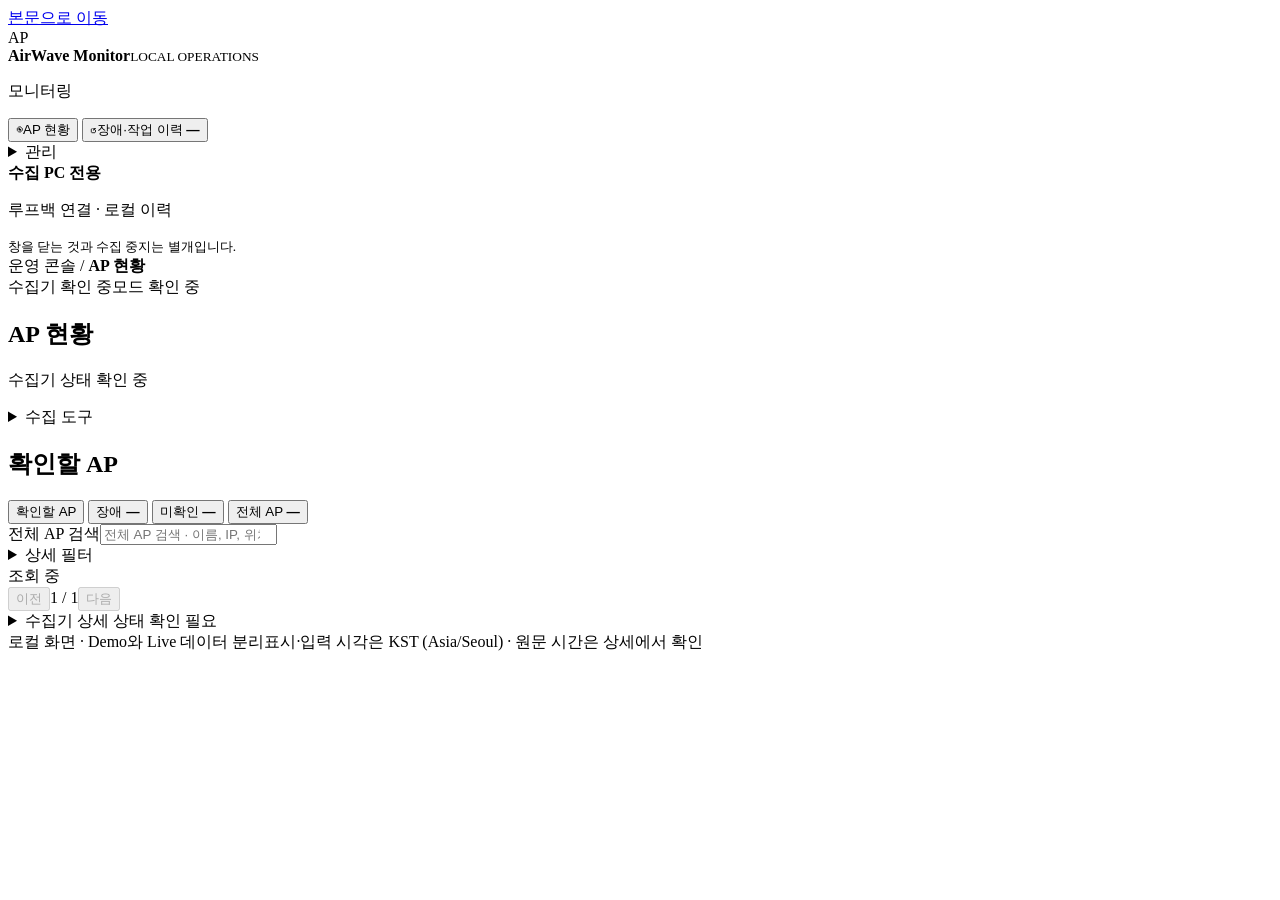
==== src/AirWaveApMonitor.App/wwwroot/index.html @ 5d5e5955 "Simplify AP monitoring around current failures and incident notes" ====
<!doctype html>
<html lang="ko">
<head>
  <meta charset="utf-8">
  <meta name="viewport" content="width=device-width,initial-scale=1">
  <meta name="color-scheme" content="light">
  <title>AirWave AP Monitor</title>
  <link rel="stylesheet" href="/app.css">
  <link rel="stylesheet" href="/ap-console.css">
  <script type="module" src="/app.js"></script>
</head>
<body>
  <a class="skip-link" href="#main">본문으로 이동</a>
  <div class="shell">
    <aside class="sidebar">
      <div class="brand"><span class="brandmark" aria-hidden="true">AP</span><div><strong>AirWave Monitor</strong><small>LOCAL OPERATIONS</small></div></div>
      <p class="nav-label">모니터링</p>
      <nav aria-label="프로그램 메뉴">
        <button type="button" data-view="dashboard" class="nav-item active" aria-current="page"><span aria-hidden="true">◉</span>AP 현황</button>
        <button type="button" data-view="incidents" class="nav-item"><span aria-hidden="true">↺</span>장애·작업 이력 <b id="nav-count" aria-label="미복구 사건 수">—</b></button>
        <details id="admin-nav" class="admin-nav">
          <summary>관리</summary>
          <div class="admin-links">
            <button type="button" data-view="runs" class="nav-item">수집 기록</button>
            <button type="button" data-view="operations" class="nav-item">AP·설치 대장</button>
            <button type="button" data-view="settings" class="nav-item">연결 설정</button>
          </div>
        </details>
      </nav>
      <div class="side-bottom"><strong>수집 PC 전용</strong><p>루프백 연결 · 로컬 이력</p><small>창을 닫는 것과 수집 중지는 별개입니다.</small></div>
    </aside>
    <div class="workspace">
      <header class="topbar"><div class="breadcrumb">운영 콘솔 <span>/</span> <strong id="breadcrumb">AP 현황</strong></div><div class="top-status"><span id="collector-status" class="collector-badge">수집기 확인 중</span><span id="mode" class="badge">모드 확인 중</span></div></header>
      <main id="main" tabindex="-1">
        <div id="global-message" class="message" role="status" aria-live="polite" hidden></div>
        <div id="global-error" class="notice error" role="alert" hidden></div>
        <section data-screen="dashboard" aria-labelledby="dashboard-title">
          <div class="heading home-heading">
            <div><h1 id="dashboard-title">AP 현황</h1><p id="home-health" class="subtitle" role="status">수집기 상태 확인 중</p></div>
            <details class="home-tools"><summary>수집 도구</summary><div class="actions"><button id="collect-now" type="button" disabled>지금 수집</button><button id="refresh-dashboard" type="button">화면 새로고침</button><button id="pause-collector" type="button" disabled>일시정지</button></div></details>
          </div>
          <div id="history-banner" class="history-banner" hidden><span id="history-label"></span><button type="button" data-action="current">현재 현황으로</button></div>
          <div id="dashboard-notice" class="notice" role="status" aria-live="polite" hidden></div>
          <button id="home-connect-setup" type="button" class="primary" hidden>연결 설정 열기</button>
          <div class="ap-console-layout">
            <section class="panel ap-console-list" aria-labelledby="list-title">
              <div class="panel-head"><h2 id="list-title"><span id="ap-list-heading">확인할 AP</span> <span id="list-count" class="muted"></span></h2></div>
              <div class="home-filters" role="group" aria-label="AP 상태 선택">
                <button type="button" data-filter="NeedsAttention" aria-pressed="true">확인할 AP</button>
                <button type="button" data-filter="Down" aria-pressed="false">장애 <b id="metric-down">—</b></button>
                <button type="button" data-filter="Unknown" aria-pressed="false">미확인 <b id="metric-unknown">—</b></button>
                <button type="button" data-filter="All" aria-pressed="false">전체 AP <b id="metric-total">—</b></button>
              </div>
              <label class="home-search"><span class="sr-only">전체 AP 검색</span><input id="ap-search" type="search" placeholder="전체 AP 검색 · 이름, IP, 위치, 스위치·포트" autocomplete="off"></label>
              <details id="ap-filter-details" class="home-advanced">
                <summary>상세 필터<span id="active-ap-conditions"></span></summary>
                <div class="toolbar">
                  <label class="compact-label">상태<select id="status-filter"><option value="NeedsAttention" selected>확인할 AP</option><option value="All">전체 AP</option><option value="Down">이번 Down</option><option value="Unknown">이번 미확인</option><option value="Up">이번 Up</option><option value="OpenIncidents">미복구 사건 AP</option><option value="NewDown">신규 Down</option><option value="InitialDown">최초 확인 Down</option><option value="ExistingDown">기존 Down</option><option value="Recovered">이번 복구</option></select></label>
                  <label class="compact-label">정렬<select id="ap-sort"><option value="recent">최근 감지순</option><option value="oldest">오래된 미복구순</option><option value="name">AP 이름순</option><option value="ip">IP 주소순</option><option value="observed">최근 확인순</option></select></label>
                  <label class="compact-label">관리 상태<select id="management-filter"><option value="">모든 관리 상태</option><option value="Operating">운영</option><option value="PlannedWork">계획 작업</option><option value="Decommissioned">철거</option><option value="MonitoringExcluded">감시 제외</option></select></label>
                  <label class="check"><input id="hide-planned" type="checkbox">계획 작업 숨기기</label>
                  <label class="compact-label">미복구 관측 경과<select id="ap-minimum-elapsed"><option value="">경과 제한 없음</option><option value="3600">1시간 이상 미복구</option><option value="86400">24시간 이상 미복구</option></select></label>
                </div>
                <p class="footnote">미복구 경과는 첫 Down 관측부터 선택 회차까지 계산합니다.</p>
                <button type="button" id="export-csv" disabled>CSV 내보내기</button>
              </details>
              <div id="ap-table" aria-live="polite"></div>
              <div class="pager"><span id="ap-page-label">조회 중</span><div class="actions"><button type="button" id="ap-prev" disabled>이전</button><span id="ap-page-number">1 / 1</span><button type="button" id="ap-next" disabled>다음</button></div></div>
            </section>
            <section id="ap-console-detail" class="ap-console-detail" aria-label="선택한 AP 상세" tabindex="-1" hidden></section>
          </div>
          <div class="footnotes" id="dashboard-footnotes"></div>
        </section>
        <section data-screen="incidents" aria-labelledby="incidents-title" hidden>
          <div class="heading"><div><h1 id="incidents-title">장애·작업 이력</h1><p class="subtitle">선택한 회차까지 확인된 사건입니다. 현재 상태와 사건 수는 별개입니다.</p></div><button type="button" data-action="current">현재 현황으로</button></div>
          <div class="tabs global-history-tabs" aria-label="이력 보기"><button type="button" id="incident-mode-cases" aria-pressed="true">장애 사건</button><button type="button" id="incident-mode-work" aria-pressed="false">전체 작업·변경</button></div>
          <div id="incident-cases-pane">
          <div class="notice" id="incident-selection"></div>
          <section class="panel"><div class="panel-head"><h2>장애 사건 <span class="muted" id="incident-count"></span></h2></div><div class="toolbar"><label class="search"><span class="sr-only">사건의 AP 정보 검색</span><input type="search" id="incident-search" placeholder="AP 이름, IP, 시리얼 검색" autocomplete="off"></label><label class="sr-only" for="incident-status">사건 상태</label><select id="incident-status"><option value="">전체 사건</option><option value="Open">미복구</option><option value="Recovered">복구 확인</option><option value="TrackingEnded">추적 종료</option></select></div><div class="toolbar"><label class="compact-label">미복구 관측 경과<select id="incident-minimum-elapsed"><option value="">경과 제한 없음</option><option value="3600">1시간 이상 미복구</option><option value="86400">24시간 이상 미복구</option></select></label><span class="footnote">선택 회차 기준 열린 사건의 관측 경과 · 최초 Down은 반복 전환 횟수에서 제외</span></div><form id="incident-period-form" class="toolbar period-filter"><label>Down 감지 기준 · 기간 시작 (KST)<input id="incident-from" type="datetime-local"></label><label>Down 감지 기준 · 기간 종료 (KST)<input id="incident-to" type="datetime-local"></label><button type="submit">기간 적용</button><p id="incident-period-applied" class="footnote">기간 제한 없음 · 입력을 비우고 적용하면 기간 조건을 해제합니다.</p></form><div id="incident-table"></div><div class="pager"><span id="incident-page-label"></span><div class="actions"><button id="incident-prev" type="button" disabled>이전</button><span id="incident-page-number">1 / 1</span><button id="incident-next" type="button" disabled>다음</button></div></div></section>
          <p class="footnote">관측 누락·작업·감시 제외를 복구로 처리하지 않습니다. 다른 범위의 이력은 수집 기록에서 해당 회차를 선택하세요.</p>
          </div>
          <div id="incident-operations-content" hidden></div>
        </section>
        <section data-screen="runs" aria-labelledby="runs-title" hidden>
          <div class="heading"><div><h1 id="runs-title">수집 기록</h1><p class="subtitle">실패·중단 회차도 보존하며 당시 현황을 확인할 수 있습니다.</p></div><button type="button" id="refresh-runs">기록 새로고침</button></div>
          <section class="panel"><div class="panel-head"><h2>수집 회차</h2><label class="compact-label">수집 종류<select id="run-kind"><option value="">전체 종류</option><option value="ApStatus">AP 상태</option><option value="connectionpower">연결·전력 전체</option><option value="ConnectionNeighbor">연결·이웃</option><option value="Power">전력</option></select></label><label class="compact-label">조회 범위<select id="run-scope"><option value="">모든 범위</option></select></label></div><form id="run-period-form" class="toolbar period-filter"><label>수집 시작 기준 · 기간 시작 (KST)<input id="run-from" type="datetime-local"></label><label>수집 시작 기준 · 기간 종료 (KST)<input id="run-to" type="datetime-local"></label><button type="submit">기간 적용</button><p id="run-period-applied" class="footnote">기간 제한 없음 · 입력을 비우고 적용하면 기간 조건을 해제합니다.</p></form><div id="run-table"></div><div class="pager"><span id="run-page-label"></span><div class="actions"><button type="button" id="run-prev" disabled>이전</button><span id="run-page-number">1 / 1</span><button type="button" id="run-next" disabled>다음</button></div></div></section>
        </section>
        <section data-screen="detail" aria-labelledby="detail-title" hidden><button id="detail-back" type="button">← 목록으로</button><div id="detail-content"></div></section>
        <section data-screen="operations" aria-labelledby="operations-title" hidden>
          <div class="heading"><div><h1 id="operations-title">AP·설치 대장</h1><p class="subtitle">AP의 현재 등록 정보와 감시 정책, 설치 지점, 대장 CSV 가져오기를 관리합니다.</p></div></div>
          <div id="operations-content" aria-live="polite"></div>
        </section>
        <section data-screen="enrichment" aria-labelledby="enrichment-title" hidden>
          <div class="heading"><div><h1 id="enrichment-title">연결·전력</h1><p class="subtitle">종류별 수집과 원천 시각, 당시 연결 근거를 구분합니다.</p></div></div>
          <button type="button" id="return-enrichment" hidden>연결 설정으로 돌아가기</button>
          <div id="enrichment-content" aria-live="polite"></div>
        </section>
        <section data-screen="settings" aria-labelledby="settings-title" hidden>
          <div class="heading"><div><h1 id="settings-title">연결 설정</h1><p class="subtitle" id="mode-description">실행 모드를 확인하고 있습니다.</p></div><button type="button" id="refresh-settings">설정 다시 읽기</button></div>
          <div class="settings-grid">
            <section class="panel padded" aria-labelledby="server-title"><h2 id="server-title">서버와 연결 경로</h2><form id="settings-form"><label for="origin">AirWave HTTPS 출처</label><input id="origin" name="origin" type="url" placeholder="https://airwave.example.invalid" required><div class="form-grid"><div><label for="interval">AP 수집 주기 (분)</label><input id="interval" type="number" min="1" max="60" value="5" required></div><div><label for="proxy-mode">연결 경로</label><select id="proxy-mode"><option value="System">실행 계정의 시스템 프록시</option><option value="Direct">직접 연결</option><option value="Fixed">고정 프록시</option></select></div></div><label for="proxy-address">고정 프록시 서버 출처</label><input id="proxy-address" type="url" placeholder="http://proxy.example.invalid:8080" disabled><p class="footnote">PAC URL은 고정 프록시로 입력할 수 없습니다. 기본 연결은 Windows 인증서 검증을 사용합니다. 서버 출처를 바꾸려면 새 전용 데이터 폴더로 시작하세요.</p><button type="submit" id="save-settings" class="primary">설정 저장</button></form></section>
            <section class="panel padded" aria-labelledby="credentials-title"><h2 id="credentials-title">실행 계정과 자격 증명</h2><dl class="pairs"><dt>프로세스 실행 계정</dt><dd id="execution-account">확인 중</dd><dt>자격 증명 상태</dt><dd id="credential-status">확인 중</dd><dt>자동 로그인</dt><dd id="authentication-status">확인 중</dd><dt>Windows 운영 기능</dt><dd id="windows-detail">확인 중</dd></dl><form id="credentials-form" hidden autocomplete="off"><label for="username">AirWave 읽기 계정</label><input id="username" autocomplete="off" maxlength="1024" required><label for="password">비밀번호</label><input id="password" type="password" autocomplete="new-password" maxlength="8192" required><p class="footnote">위 프로세스 실행 계정의 Windows DPAPI로 보호합니다. 실행 계정 변경·복호화 실패 시 다시 등록하세요.</p><button type="submit" class="primary">자격 증명 등록</button></form><button id="retry-authentication" type="button">인증 중단 해제 · 명시적 재시도</button></section>
            <section class="panel padded wide pin-settings" aria-labelledby="pin-title">
              <h2 id="pin-title">AirWave 인증서 지문</h2>
              <p>저장된 IP·포트의 서버 인증서를 로그인 없이 조회하고 등록 지문과 대조합니다.</p>
              <dl class="pairs">
                <dt>저장된 IP·포트</dt><dd id="pin-target">미확인</dd>
                <dt>지문 허용 상태</dt><dd id="pin-state">설정 조회 전</dd>
                <dt>만료 시각</dt><dd id="pin-expiry">—</dd>
                <dt>등록된 SHA-256 지문</dt><dd id="pin-current">—</dd>
                <dt>조회한 SHA-256 지문</dt><dd id="pin-observed">—</dd>
              </dl>
              <p id="pin-comparison" class="notice" role="status" hidden></p>
              <label id="pin-independent-label" hidden>관리 기록에서 별도로 확인한 SHA-256 지문
                <input id="pin-independent" type="text" maxlength="128" autocomplete="off" spellcheck="false" placeholder="16진수 64자리" disabled>
              </label>
              <div class="actions">
                <button id="pin-probe" type="button" disabled>인증서 자동 조회</button>
                <button id="pin-persistent" type="button" class="primary" disabled>해제할 때까지 허용</button>
                <button id="pin-remove" type="button" disabled>지문 허용 해제</button>
              </div>
              <details>
                <summary>기간을 지정해 지문 직접 등록</summary>
                <form id="pin-form" class="operation-form">
                  <label>별도로 확인한 서버 인증서 SHA-256 지문<input id="pin-fingerprint" type="text" maxlength="128" autocomplete="off" spellcheck="false" placeholder="16진수 64자리" required disabled></label>
                  <label>허용 시간 (1~168시간)<input id="pin-hours" type="number" min="1" max="168" step="1" value="24" required disabled></label>
                  <p id="pin-draft-note" class="footnote" role="status"></p>
                  <div class="actions">
                    <button id="pin-save" type="submit" class="primary" disabled>지문으로 임시 허용</button>
                    <button id="pin-reset" type="button" hidden>입력 지우기</button>
                  </div>
                </form>
              </details>
            </section>
            <section class="panel padded wide scope-settings" aria-labelledby="scope-title">
              <h2 id="scope-title">감시 범위와 기준 대조</h2>
              <p class="footnote">원천 AP ID에 따른 로컬 감시 범위입니다. AirWave 폴더 API 필터나 화면 검색 조건과 다릅니다. 변경은 다음 수집부터 적용하며 과거 회차는 보존합니다.</p>
              <p id="scope-current" class="notice">감시 범위 확인 전</p>
              <details><summary id="scope-known-count">알려진 원천 AP ID 보기</summary><textarea id="scope-known" aria-label="유효 관측이 있었던 원천 AP 목록" rows="6" readonly></textarea></details>
              <form id="scope-form" class="operation-form">
                <label>감시 모드<select id="scope-mode"><option value="AllDiscovered">발견한 전체 AP</option><option value="SelectedApIds">선택한 원천 AP ID</option></select></label>
                <label>선택 원천 AP ID (한 줄에 하나 · 중복 불가)<textarea id="scope-ids" rows="5" disabled></textarea></label>
                <label>범위 변경 사유<textarea id="scope-reason" rows="2" maxlength="2000" required></textarea></label>
                <div class="actions"><button id="scope-save" type="submit" class="primary" disabled>범위 변경 저장</button><button id="scope-reload" type="button">입력을 버리고 서버 범위 다시 읽기</button></div>
              </form>
              <h3>사용자 기준 대조 기록</h3><p id="scope-baseline" class="notice">현재 기준 확인 전</p><p id="baseline-reference" class="footnote">대조 기준 회차 없음</p>
              <details><summary>이 입력의 대조 대상 원천 AP ID</summary><textarea id="baseline-targets" aria-label="대조 회차의 원천 AP ID" rows="6" readonly></textarea></details>
              <form id="baseline-form" class="operation-form">
                <p class="footnote">저장된 대상 목록을 실제 API 권한·물리 재고와 직접 대조한 결과만 기록하세요. 표시 대수가 일치하는 것만으로 전체 장비 확인을 대신하지 않습니다.</p>
                <label>직접 대조한 대상 대수<input id="baseline-count" type="number" min="1" step="1" required></label>
                <label>대조 방법·확인 근거<textarea id="baseline-reason" rows="2" maxlength="2000" required></textarea></label>
                <div class="actions"><button id="baseline-confirm" type="submit" class="primary" disabled>사용자 대조 결과 기록</button><button id="baseline-reload" type="button">입력을 버리고 대조 기준 다시 읽기</button></div>
              </form>
              <details><summary>범위 변경·기준 대조 이력</summary><textarea id="scope-history" aria-label="범위 변경 및 기준 대조 기록" rows="6" readonly></textarea></details>
            </section>
            <section class="panel padded wide"><h2>연결·전력 상세 수집</h2><p class="footnote">종류별 수집 가능 여부와 설정, 보존된 전력 표본을 조회합니다.</p><button id="enrichment-settings-open" type="button">연결·전력 제공 범위와 설정</button></section>
            <section class="panel padded wide" aria-labelledby="diagnostics-title"><h2 id="diagnostics-title">연결 진단 · AP 목록 단일 읽기</h2><p class="footnote">저장한 설정을 기준으로 확인합니다. 진단 결과는 운영 수집 회차·장애 이력으로 저장하지 않습니다.</p><p id="diagnostic-validity" class="footnote">연결 확인 전</p><button id="run-diagnostics" type="button">연결 진단 실행</button><div id="diagnostic-result" hidden><h3 id="diagnostic-summary"></h3><dl class="pairs" id="diagnostic-details"></dl><ol class="timeline" id="diagnostic-stages"></ol><ul id="diagnostic-notes"></ul></div></section>
          </div>
        </section>
        <details class="health-panel"><summary id="health-title">수집기 상세 상태 <span class="health-attention">확인 필요</span> <span id="health-read-time" class="muted"></span></summary><div id="health-notice" class="footnote">상태 확인 중</div><dl id="health-details" class="health-details"></dl><div id="enrichment-health"></div></details>
      </main>
      <footer><span>로컬 화면 · Demo와 Live 데이터 분리</span><span>표시·입력 시각은 KST (Asia/Seoul) · 원문 시간은 상세에서 확인</span></footer>
    </div>
  </div>
</body>
</html>
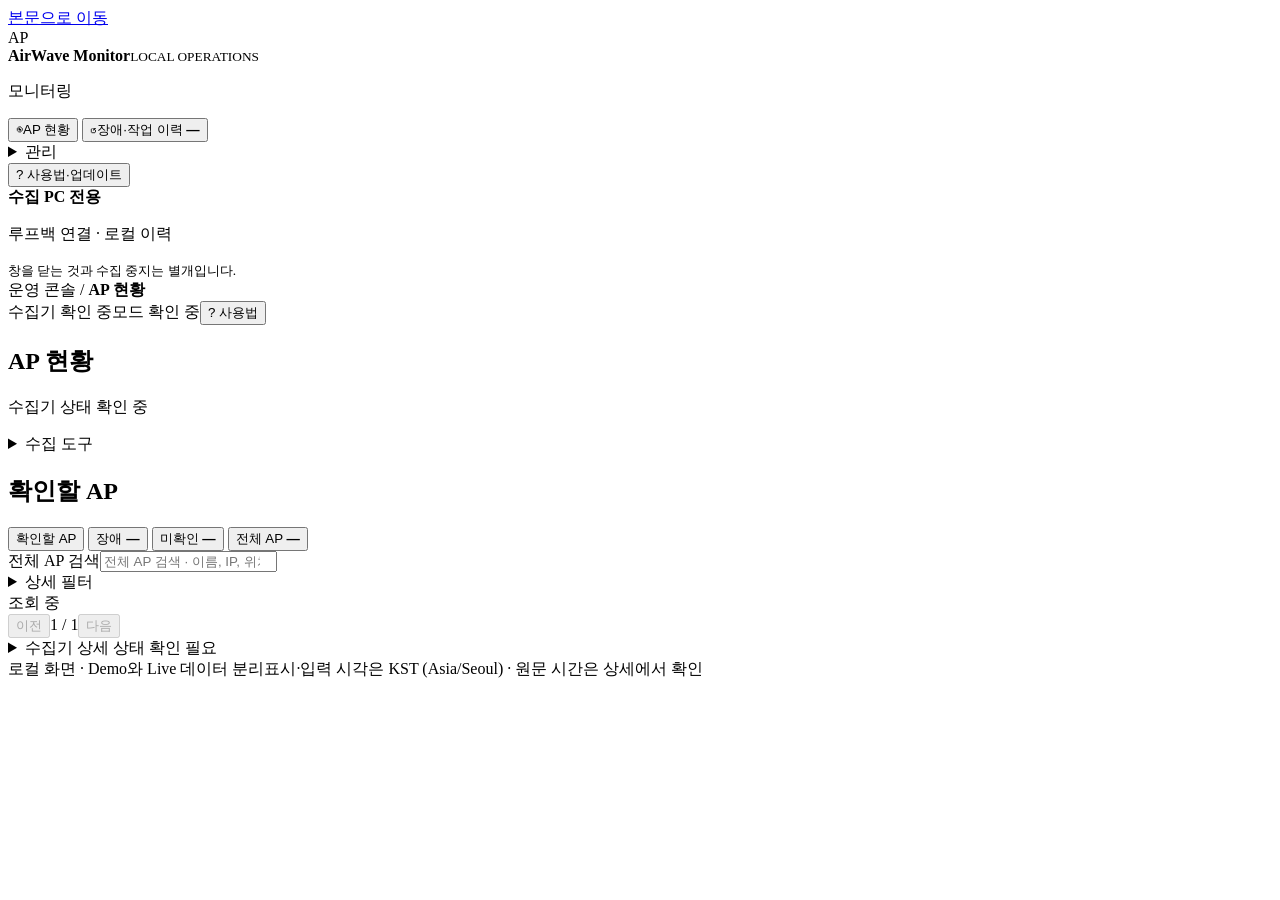
==== commit dfca2878: "Add embedded operational help and read-only upgrade checklist" ====
--- a/src/AirWaveApMonitor.App/wwwroot/index.html
+++ b/src/AirWaveApMonitor.App/wwwroot/index.html
@@ -7,6 +7,8 @@
   <title>AirWave AP Monitor</title>
   <link rel="stylesheet" href="/app.css">
   <link rel="stylesheet" href="/ap-console.css">
+  <link rel="stylesheet" href="/setup-guide.css">
+  <link rel="stylesheet" href="/help.css">
   <script type="module" src="/app.js"></script>
 </head>
 <body>
@@ -26,11 +28,12 @@
             <button type="button" data-view="settings" class="nav-item">연결 설정</button>
           </div>
         </details>
+        <button type="button" data-view="help" class="nav-item"><span aria-hidden="true">?</span> 사용법·업데이트</button>
       </nav>
       <div class="side-bottom"><strong>수집 PC 전용</strong><p>루프백 연결 · 로컬 이력</p><small>창을 닫는 것과 수집 중지는 별개입니다.</small></div>
     </aside>
     <div class="workspace">
-      <header class="topbar"><div class="breadcrumb">운영 콘솔 <span>/</span> <strong id="breadcrumb">AP 현황</strong></div><div class="top-status"><span id="collector-status" class="collector-badge">수집기 확인 중</span><span id="mode" class="badge">모드 확인 중</span></div></header>
+      <header class="topbar"><div class="breadcrumb">운영 콘솔 <span>/</span> <strong id="breadcrumb">AP 현황</strong></div><div class="top-status"><span id="collector-status" class="collector-badge">수집기 확인 중</span><span id="mode" class="badge">모드 확인 중</span><button id="help-context-button" type="button" data-help-topic="monitoring">? 사용법</button></div></header>
       <main id="main" tabindex="-1">
         <div id="global-message" class="message" role="status" aria-live="polite" hidden></div>
         <div id="global-error" class="notice error" role="alert" hidden></div>
@@ -41,7 +44,7 @@
           </div>
           <div id="history-banner" class="history-banner" hidden><span id="history-label"></span><button type="button" data-action="current">현재 현황으로</button></div>
           <div id="dashboard-notice" class="notice" role="status" aria-live="polite" hidden></div>
-          <button id="home-connect-setup" type="button" class="primary" hidden>연결 설정 열기</button>
+          <button id="home-connect-setup" type="button" class="primary" hidden>처음 연결 안내 시작</button>
           <div class="ap-console-layout">
             <section class="panel ap-console-list" aria-labelledby="list-title">
               <div class="panel-head"><h2 id="list-title"><span id="ap-list-heading">확인할 AP</span> <span id="list-count" class="muted"></span></h2></div>
@@ -96,7 +99,15 @@
           <div id="enrichment-content" aria-live="polite"></div>
         </section>
         <section data-screen="settings" aria-labelledby="settings-title" hidden>
-          <div class="heading"><div><h1 id="settings-title">연결 설정</h1><p class="subtitle" id="mode-description">실행 모드를 확인하고 있습니다.</p></div><button type="button" id="refresh-settings">설정 다시 읽기</button></div>
+          <div class="heading"><div><h1 id="settings-title">연결 설정</h1><p class="subtitle" id="mode-description">실행 모드를 확인하고 있습니다.</p></div><div class="actions"><button type="button" id="setup-guide-toggle" aria-expanded="false" aria-controls="setup-guide">처음 연결 안내</button><button type="button" id="refresh-settings">설정 다시 읽기</button></div></div>
+          <section id="setup-guide" class="panel setup-guide" aria-labelledby="setup-guide-title" hidden>
+            <div class="setup-guide-header"><div><p class="setup-guide-eyebrow">처음 연결하거나 다시 확인할 때</p><h2 id="setup-guide-title">AirWave 연결 안내</h2></div><button id="setup-guide-close" type="button">안내 닫기</button></div>
+            <ol id="setup-guide-steps" class="setup-guide-steps" aria-label="연결 확인 순서"></ol>
+            <h3 id="setup-guide-stage-title" tabindex="-1">저장된 설정 확인 중</h3>
+            <p id="setup-guide-stage-description" class="setup-guide-description" role="status" aria-live="polite"></p>
+            <div class="actions"><button id="setup-guide-action" type="button" class="primary" disabled>확인 중</button><span id="setup-guide-progress" class="footnote">진행 상황을 확인하고 있습니다.</span></div>
+            <p class="setup-guide-warning">인증서 지문은 자동 조회만으로 승인되지 않습니다. 관리 기록 등 독립적으로 확인한 값과 일치할 때만 적용하세요. 인증서 오류를 무조건 무시하는 기능은 없습니다.</p>
+          </section>
           <div class="settings-grid">
             <section class="panel padded" aria-labelledby="server-title"><h2 id="server-title">서버와 연결 경로</h2><form id="settings-form"><label for="origin">AirWave HTTPS 출처</label><input id="origin" name="origin" type="url" placeholder="https://airwave.example.invalid" required><div class="form-grid"><div><label for="interval">AP 수집 주기 (분)</label><input id="interval" type="number" min="1" max="60" value="5" required></div><div><label for="proxy-mode">연결 경로</label><select id="proxy-mode"><option value="System">실행 계정의 시스템 프록시</option><option value="Direct">직접 연결</option><option value="Fixed">고정 프록시</option></select></div></div><label for="proxy-address">고정 프록시 서버 출처</label><input id="proxy-address" type="url" placeholder="http://proxy.example.invalid:8080" disabled><p class="footnote">PAC URL은 고정 프록시로 입력할 수 없습니다. 기본 연결은 Windows 인증서 검증을 사용합니다. 서버 출처를 바꾸려면 새 전용 데이터 폴더로 시작하세요.</p><button type="submit" id="save-settings" class="primary">설정 저장</button></form></section>
             <section class="panel padded" aria-labelledby="credentials-title"><h2 id="credentials-title">실행 계정과 자격 증명</h2><dl class="pairs"><dt>프로세스 실행 계정</dt><dd id="execution-account">확인 중</dd><dt>자격 증명 상태</dt><dd id="credential-status">확인 중</dd><dt>자동 로그인</dt><dd id="authentication-status">확인 중</dd><dt>Windows 운영 기능</dt><dd id="windows-detail">확인 중</dd></dl><form id="credentials-form" hidden autocomplete="off"><label for="username">AirWave 읽기 계정</label><input id="username" autocomplete="off" maxlength="1024" required><label for="password">비밀번호</label><input id="password" type="password" autocomplete="new-password" maxlength="8192" required><p class="footnote">위 프로세스 실행 계정의 Windows DPAPI로 보호합니다. 실행 계정 변경·복호화 실패 시 다시 등록하세요.</p><button type="submit" class="primary">자격 증명 등록</button></form><button id="retry-authentication" type="button">인증 중단 해제 · 명시적 재시도</button></section>
@@ -157,6 +168,46 @@
             <section class="panel padded wide" aria-labelledby="diagnostics-title"><h2 id="diagnostics-title">연결 진단 · AP 목록 단일 읽기</h2><p class="footnote">저장한 설정을 기준으로 확인합니다. 진단 결과는 운영 수집 회차·장애 이력으로 저장하지 않습니다.</p><p id="diagnostic-validity" class="footnote">연결 확인 전</p><button id="run-diagnostics" type="button">연결 진단 실행</button><div id="diagnostic-result" hidden><h3 id="diagnostic-summary"></h3><dl class="pairs" id="diagnostic-details"></dl><ol class="timeline" id="diagnostic-stages"></ol><ul id="diagnostic-notes"></ul></div></section>
           </div>
         </section>
+        <section data-screen="help" aria-labelledby="help-title" hidden>
+          <div class="heading"><div><h1 id="help-title">사용법 · 안전한 업데이트</h1><p class="subtitle">자주 사용하는 작업을 순서대로 정리했습니다. 이 화면은 조회·안내만 수행하고 기존 설정은 변경하지 않습니다.</p></div></div>
+          <section class="panel padded help-start">
+            <h2>3분 빠른 시작</h2>
+            <div class="help-start-grid">
+              <div><strong>① 장애 확인</strong><p>AP 현황에서 장애·미확인을 구분하세요. 수집 실패는 전체 정상 상태가 아닙니다.</p><button type="button" data-help-go="dashboard">AP 현황</button></div>
+              <div><strong>② AP 검색</strong><p>이름이나 IP를 입력하면 정상 장비까지 검색합니다. 장비를 누르면 상세가 열립니다.</p><button type="button" data-help-go="dashboard">AP 검색하기</button></div>
+              <div><strong>③ 조치 기록</strong><p>현재 장애 사건과 감지 시각을 확인하고 조치 메모를 저장하세요.</p><button type="button" data-help-go="incidents">장애·작업 이력</button></div>
+            </div>
+          </section>
+          <div class="help-topics">
+            <details id="help-monitoring" class="panel padded" open><summary>AP 현황 · 상태별 확인</summary><p>Down은 수집 당시 Down이 확인된 경우이며, 미확인은 상태를 확정할 수 없는 경우입니다. 미확인을 Down으로 추정하지 않습니다. 이름·IP 검색으로 정상 AP도 조회하고, 선택한 장비에서 상태 / 장애·조치 / 연결·전력 / 대장을 전환합니다.</p><button type="button" data-help-go="dashboard">AP 현황 열기</button></details>
+            <details id="help-incidents" class="panel padded"><summary>장애·복구·조치 메모</summary><p>같은 AP에서 장애가 반복돼도 사건마다 별도 조치 기록을 보관합니다. 현장 조치를 완료했다고 실제 복구가 확인된 것은 아니며, 복구는 이후 Up 관측으로 확인합니다. 여러 AP의 공통 작업은 전체 작업·변경 메뉴에서 기록합니다.</p><button type="button" data-help-go="incidents">장애·작업 이력 열기</button></details>
+            <details id="help-runs" class="panel padded"><summary>수집 기록 · 제외 사유</summary><p>회차별 성공 / 일부 확인 / 실패 / 중단을 구분합니다. ‘AP 분류 미검증 284건’은 원천 레코드 제외 건수이지 Down AP 대수가 아닙니다. ‘제외 사유·표본 ID 보기’에서 범주별 건수와 원천 ID 예시를 확인할 수 있습니다. 실제 AP 포함 여부는 AirWave에서 확인해야 합니다. HTTP 403은 자동 재로그인하지 않습니다.</p><button type="button" data-help-go="runs">수집 기록 열기</button></details>
+            <details id="help-inventory" class="panel padded"><summary>AP·설치 대장 / CSV</summary><p>AirWave에서 수집한 원천 정보와 관리자가 입력한 위치·등록 정보를 구분합니다. CSV 가져오기 전 적용 대상을 검토하고, 장비 교체·감시 제외 변경은 변경 사유와 이력을 보존합니다.</p><button type="button" data-help-go="operations">AP·설치 대장 열기</button></details>
+            <details id="help-setup" class="panel padded"><summary>처음 연결 / TLS·계정</summary><p>관리 → 연결 설정 → 처음 연결 안내에서 IP·포트 저장 → DPAPI 계정 등록 → HTTPS 인증서 확인 → AP 목록 읽기 → 첫 실제 수집까지 진행합니다. 인증서 지문은 반드시 별도 근거와 대조한 뒤 승인하세요. HTTP 403과 인증서 실패는 별도 원인입니다.</p><button type="button" data-help-go="settings">연결 설정 열기</button></details>
+            <details id="help-enrichment" class="panel padded"><summary>연결·전력 / LLDP 자료 범위</summary><p>AirWave AP 목록의 스위치 참조가 곧 최신 LLDP 관측이나 PoE 측정이라는 뜻은 아닙니다. 실제 API 필드·권한·단위가 검증되지 않은 Live 상세 수집은 비활성으로 유지합니다.</p><button type="button" data-help-go="settings">수집 제공 범위 확인</button></details>
+          </div>
+          <section class="panel padded help-update" id="help-update" aria-labelledby="help-update-title">
+            <div class="help-update-header"><h2 id="help-update-title">업데이트 전 읽기 전용 점검</h2><button id="help-update-refresh" type="button">상태 다시 확인</button></div>
+            <p class="footnote">이 화면은 백업·서비스 중지·설정 변경을 실행하지 않습니다. 아래 수집 상태가 좋더라도 업데이트 전 백업과 중지 절차가 별도로 필요합니다.</p>
+            <dl class="pairs help-update-facts">
+              <dt>현재 화면 버전</dt><dd id="update-ui-version">확인 중</dd>
+              <dt>실행 모드</dt><dd id="update-current-mode">확인 중</dd>
+              <dt>계정 보호 상태</dt><dd id="update-account-status">확인 중</dd>
+              <dt>수집기 실행</dt><dd id="update-collector-status">확인 중</dd>
+              <dt>마지막 유효 AP 수집</dt><dd id="update-last-valid">확인 중</dd>
+              <dt>마지막 자동 백업</dt><dd id="update-backup-status">확인 중</dd>
+            </dl>
+            <h3>안전한 교체 순서</h3>
+            <ol class="help-update-list">
+              <li>새 ZIP의 SHA-256을 릴리스에 표시된 값과 대조하고, <code>metadata/VERSION.json</code>으로 버전·소스 커밋을 확인합니다.</li>
+              <li>기존 Live/Demo 모드·실행 계정·데이터 폴더·포트·서비스/예약 작업 이름을 기록합니다.</li>
+              <li>수집기를 완전히 정지한 뒤 기존 도구로 <code>pre-update-backup</code>을 생성·검증합니다. <strong>브라우저만 닫거나 ‘일시정지’를 눌러서는 부족합니다.</strong></li>
+              <li>새 ZIP은 별도 폴더에 풀고 동일 Windows 계정·데이터 폴더에서 시작합니다. 기존 ZIP과 DB는 삭제하지 않습니다.</li>
+              <li>이전 회차·사건 메모·인증정보·새 수집을 확인합니다. DB 스키마가 변경됐으면 이전 EXE를 새 DB에 직접 연결하지 말고 검증 백업 기반 복원 절차를 검토합니다.</li>
+            </ol>
+            <p class="notice warning">자동 백업이 성공했더라도 업데이트 전 전용 백업 검증을 대신하지 않습니다. 백업 실패나 저장소 복구 대기 중에는 교체하지 마세요.</p>
+          </section>
+        </section>
         <details class="health-panel"><summary id="health-title">수집기 상세 상태 <span class="health-attention">확인 필요</span> <span id="health-read-time" class="muted"></span></summary><div id="health-notice" class="footnote">상태 확인 중</div><dl id="health-details" class="health-details"></dl><div id="enrichment-health"></div></details>
       </main>
       <footer><span>로컬 화면 · Demo와 Live 데이터 분리</span><span>표시·입력 시각은 KST (Asia/Seoul) · 원문 시간은 상세에서 확인</span></footer>
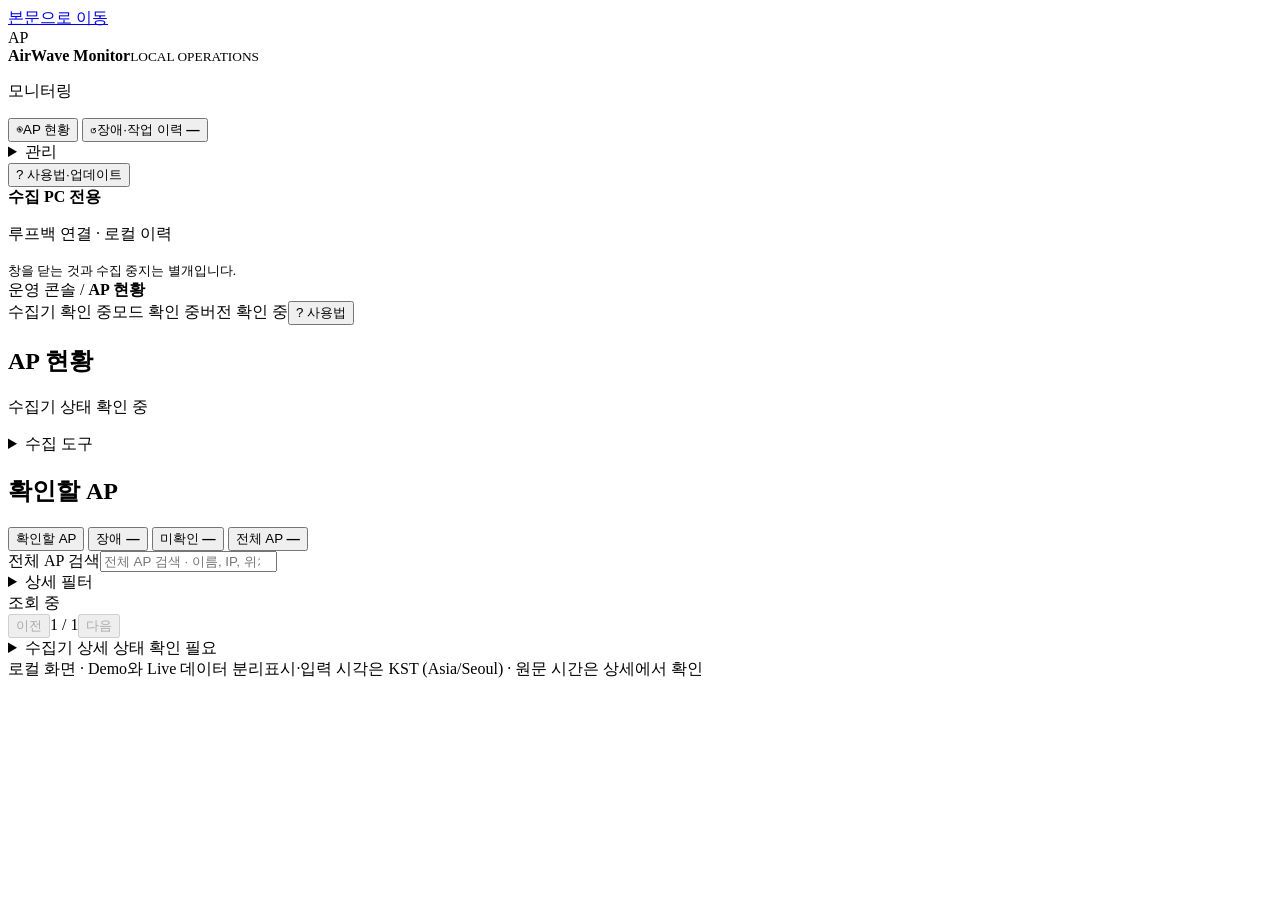
==== commit eb276a22: "Add safe diagnostic JSON export, runtime version API and real Windows GUI/soak verification" ====
--- a/src/AirWaveApMonitor.App/wwwroot/index.html
+++ b/src/AirWaveApMonitor.App/wwwroot/index.html
@@ -33,7 +33,7 @@
       <div class="side-bottom"><strong>수집 PC 전용</strong><p>루프백 연결 · 로컬 이력</p><small>창을 닫는 것과 수집 중지는 별개입니다.</small></div>
     </aside>
     <div class="workspace">
-      <header class="topbar"><div class="breadcrumb">운영 콘솔 <span>/</span> <strong id="breadcrumb">AP 현황</strong></div><div class="top-status"><span id="collector-status" class="collector-badge">수집기 확인 중</span><span id="mode" class="badge">모드 확인 중</span><button id="help-context-button" type="button" data-help-topic="monitoring">? 사용법</button></div></header>
+      <header class="topbar"><div class="breadcrumb">운영 콘솔 <span>/</span> <strong id="breadcrumb">AP 현황</strong></div><div class="top-status"><span id="collector-status" class="collector-badge">수집기 확인 중</span><span id="mode" class="badge">모드 확인 중</span><span id="program-version" class="badge">버전 확인 중</span><button id="help-context-button" type="button" data-help-topic="monitoring">? 사용법</button></div></header>
       <main id="main" tabindex="-1">
         <div id="global-message" class="message" role="status" aria-live="polite" hidden></div>
         <div id="global-error" class="notice error" role="alert" hidden></div>
@@ -86,6 +86,20 @@
         </section>
         <section data-screen="runs" aria-labelledby="runs-title" hidden>
           <div class="heading"><div><h1 id="runs-title">수집 기록</h1><p class="subtitle">실패·중단 회차도 보존하며 당시 현황을 확인할 수 있습니다.</p></div><button type="button" id="refresh-runs">기록 새로고침</button></div>
+          <section class="panel safe-diagnostic-panel" aria-labelledby="safe-diagnostic-title">
+            <div class="panel-head"><h2 id="safe-diagnostic-title">안전한 진단 정보 내보내기</h2>
+              <div class="actions">
+                <button id="safe-diagnostic-preview-action" type="button">요약 만들기</button>
+                <button id="safe-diagnostic-copy" type="button" disabled>진단 정보 복사</button>
+                <button id="safe-diagnostic-save" type="button" class="primary" disabled>JSON 파일 저장</button>
+              </div>
+            </div>
+            <p class="safe-diagnostic-description">사내 IP·계정·비밀번호·인증서 지문·원문 오류·AP 고유 식별자는 내보내지 않습니다. 수집 상태와 건수, 승인된 오류 코드만 기록합니다.</p>
+            <div id="safe-diagnostic-result" hidden>
+              <p id="safe-diagnostic-status" class="footnote" role="status"></p>
+              <pre id="safe-diagnostic-preview" class="safe-diagnostic-preview" tabindex="0" aria-label="안전한 진단 정보 JSON"></pre>
+            </div>
+          </section>
           <section class="panel"><div class="panel-head"><h2>수집 회차</h2><label class="compact-label">수집 종류<select id="run-kind"><option value="">전체 종류</option><option value="ApStatus">AP 상태</option><option value="connectionpower">연결·전력 전체</option><option value="ConnectionNeighbor">연결·이웃</option><option value="Power">전력</option></select></label><label class="compact-label">조회 범위<select id="run-scope"><option value="">모든 범위</option></select></label></div><form id="run-period-form" class="toolbar period-filter"><label>수집 시작 기준 · 기간 시작 (KST)<input id="run-from" type="datetime-local"></label><label>수집 시작 기준 · 기간 종료 (KST)<input id="run-to" type="datetime-local"></label><button type="submit">기간 적용</button><p id="run-period-applied" class="footnote">기간 제한 없음 · 입력을 비우고 적용하면 기간 조건을 해제합니다.</p></form><div id="run-table"></div><div class="pager"><span id="run-page-label"></span><div class="actions"><button type="button" id="run-prev" disabled>이전</button><span id="run-page-number">1 / 1</span><button type="button" id="run-next" disabled>다음</button></div></div></section>
         </section>
         <section data-screen="detail" aria-labelledby="detail-title" hidden><button id="detail-back" type="button">← 목록으로</button><div id="detail-content"></div></section>
@@ -165,7 +179,7 @@
               <details><summary>범위 변경·기준 대조 이력</summary><textarea id="scope-history" aria-label="범위 변경 및 기준 대조 기록" rows="6" readonly></textarea></details>
             </section>
             <section class="panel padded wide"><h2>연결·전력 상세 수집</h2><p class="footnote">종류별 수집 가능 여부와 설정, 보존된 전력 표본을 조회합니다.</p><button id="enrichment-settings-open" type="button">연결·전력 제공 범위와 설정</button></section>
-            <section class="panel padded wide" aria-labelledby="diagnostics-title"><h2 id="diagnostics-title">연결 진단 · AP 목록 단일 읽기</h2><p class="footnote">저장한 설정을 기준으로 확인합니다. 진단 결과는 운영 수집 회차·장애 이력으로 저장하지 않습니다.</p><p id="diagnostic-validity" class="footnote">연결 확인 전</p><button id="run-diagnostics" type="button">연결 진단 실행</button><div id="diagnostic-result" hidden><h3 id="diagnostic-summary"></h3><dl class="pairs" id="diagnostic-details"></dl><ol class="timeline" id="diagnostic-stages"></ol><ul id="diagnostic-notes"></ul></div></section>
+            <section class="panel padded wide" aria-labelledby="diagnostics-title"><h2 id="diagnostics-title">연결 진단 · AP 목록 단일 읽기</h2><p class="footnote">저장한 설정을 기준으로 확인합니다. 진단 결과는 운영 수집 회차·장애 이력으로 저장하지 않습니다.</p><p id="diagnostic-validity" class="footnote">연결 확인 전</p><div class="actions"><button id="run-diagnostics" type="button">연결 진단 실행</button><button id="settings-safe-export" type="button">안전한 진단 정보 내보내기</button></div><div id="diagnostic-result" hidden><h3 id="diagnostic-summary"></h3><dl class="pairs" id="diagnostic-details"></dl><ol class="timeline" id="diagnostic-stages"></ol><ul id="diagnostic-notes"></ul></div></section>
           </div>
         </section>
         <section data-screen="help" aria-labelledby="help-title" hidden>
@@ -205,7 +219,7 @@
               <li>새 ZIP은 별도 폴더에 풀고 동일 Windows 계정·데이터 폴더에서 시작합니다. 기존 ZIP과 DB는 삭제하지 않습니다.</li>
               <li>이전 회차·사건 메모·인증정보·새 수집을 확인합니다. DB 스키마가 변경됐으면 이전 EXE를 새 DB에 직접 연결하지 말고 검증 백업 기반 복원 절차를 검토합니다.</li>
             </ol>
-            <p class="notice warning">자동 백업이 성공했더라도 업데이트 전 전용 백업 검증을 대신하지 않습니다. 백업 실패나 저장소 복구 대기 중에는 교체하지 마세요.</p>
+            <p class="notice warning">자동 백업이 성공했더라도 업데이트 전 별도 백업 검증을 대신하지 않습니다. 백업 실패나 저장소 복구 대기 중에는 교체하지 마세요.</p>
           </section>
         </section>
         <details class="health-panel"><summary id="health-title">수집기 상세 상태 <span class="health-attention">확인 필요</span> <span id="health-read-time" class="muted"></span></summary><div id="health-notice" class="footnote">상태 확인 중</div><dl id="health-details" class="health-details"></dl><div id="enrichment-health"></div></details>
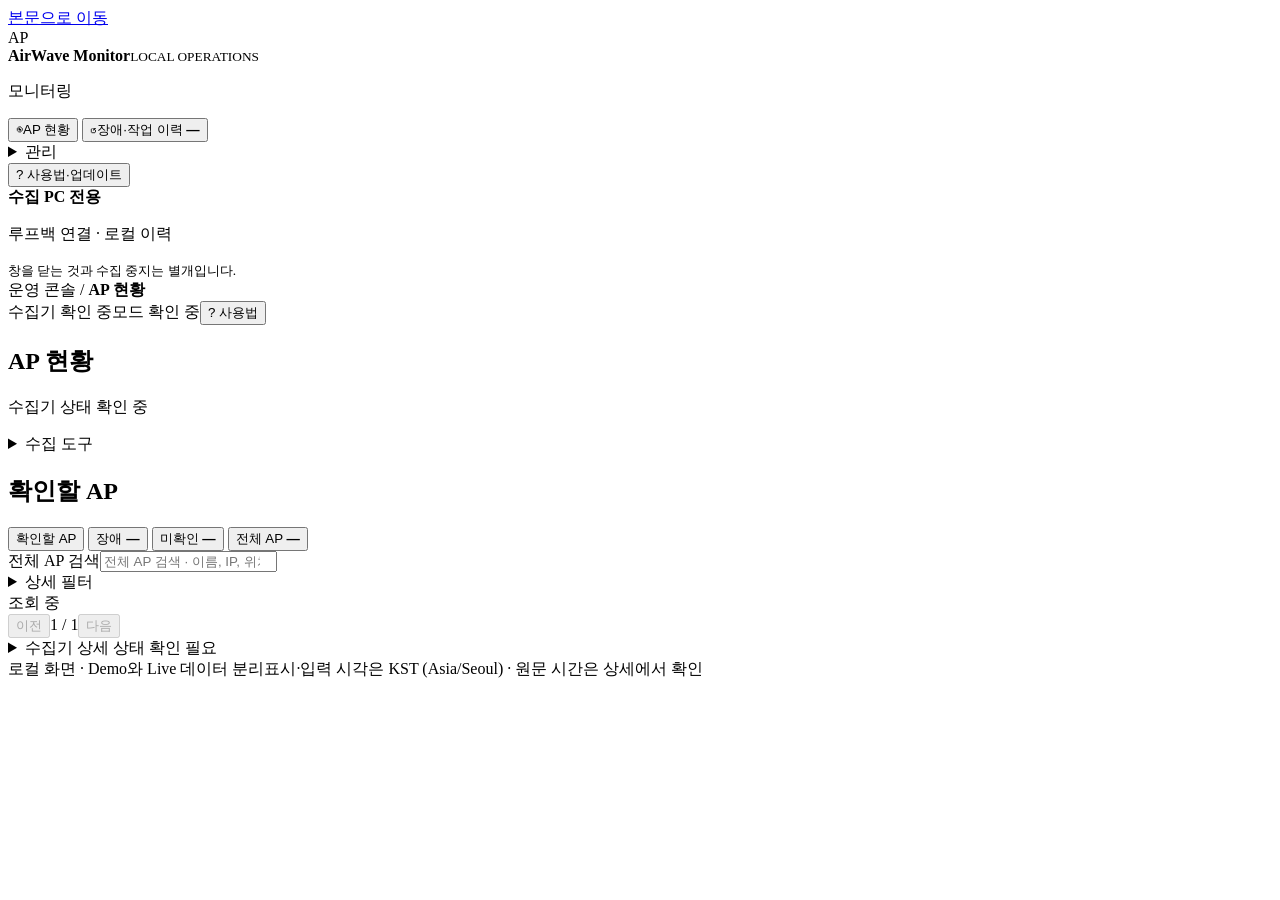
==== commit 8a47b9e3: "Add allowlisted safe diagnostic JSON, package-version API, real Edge GUI smoke and synthetic 2k/5k s" ====
--- a/src/AirWaveApMonitor.App/wwwroot/index.html
+++ b/src/AirWaveApMonitor.App/wwwroot/index.html
@@ -33,7 +33,7 @@
       <div class="side-bottom"><strong>수집 PC 전용</strong><p>루프백 연결 · 로컬 이력</p><small>창을 닫는 것과 수집 중지는 별개입니다.</small></div>
     </aside>
     <div class="workspace">
-      <header class="topbar"><div class="breadcrumb">운영 콘솔 <span>/</span> <strong id="breadcrumb">AP 현황</strong></div><div class="top-status"><span id="collector-status" class="collector-badge">수집기 확인 중</span><span id="mode" class="badge">모드 확인 중</span><span id="program-version" class="badge">버전 확인 중</span><button id="help-context-button" type="button" data-help-topic="monitoring">? 사용법</button></div></header>
+      <header class="topbar"><div class="breadcrumb">운영 콘솔 <span>/</span> <strong id="breadcrumb">AP 현황</strong></div><div class="top-status"><span id="collector-status" class="collector-badge">수집기 확인 중</span><span id="mode" class="badge">모드 확인 중</span><button id="help-context-button" type="button" data-help-topic="monitoring">? 사용법</button></div></header>
       <main id="main" tabindex="-1">
         <div id="global-message" class="message" role="status" aria-live="polite" hidden></div>
         <div id="global-error" class="notice error" role="alert" hidden></div>
@@ -86,20 +86,6 @@
         </section>
         <section data-screen="runs" aria-labelledby="runs-title" hidden>
           <div class="heading"><div><h1 id="runs-title">수집 기록</h1><p class="subtitle">실패·중단 회차도 보존하며 당시 현황을 확인할 수 있습니다.</p></div><button type="button" id="refresh-runs">기록 새로고침</button></div>
-          <section class="panel safe-diagnostic-panel" aria-labelledby="safe-diagnostic-title">
-            <div class="panel-head"><h2 id="safe-diagnostic-title">안전한 진단 정보 내보내기</h2>
-              <div class="actions">
-                <button id="safe-diagnostic-preview-action" type="button">요약 만들기</button>
-                <button id="safe-diagnostic-copy" type="button" disabled>진단 정보 복사</button>
-                <button id="safe-diagnostic-save" type="button" class="primary" disabled>JSON 파일 저장</button>
-              </div>
-            </div>
-            <p class="safe-diagnostic-description">사내 IP·계정·비밀번호·인증서 지문·원문 오류·AP 고유 식별자는 내보내지 않습니다. 수집 상태와 건수, 승인된 오류 코드만 기록합니다.</p>
-            <div id="safe-diagnostic-result" hidden>
-              <p id="safe-diagnostic-status" class="footnote" role="status"></p>
-              <pre id="safe-diagnostic-preview" class="safe-diagnostic-preview" tabindex="0" aria-label="안전한 진단 정보 JSON"></pre>
-            </div>
-          </section>
           <section class="panel"><div class="panel-head"><h2>수집 회차</h2><label class="compact-label">수집 종류<select id="run-kind"><option value="">전체 종류</option><option value="ApStatus">AP 상태</option><option value="connectionpower">연결·전력 전체</option><option value="ConnectionNeighbor">연결·이웃</option><option value="Power">전력</option></select></label><label class="compact-label">조회 범위<select id="run-scope"><option value="">모든 범위</option></select></label></div><form id="run-period-form" class="toolbar period-filter"><label>수집 시작 기준 · 기간 시작 (KST)<input id="run-from" type="datetime-local"></label><label>수집 시작 기준 · 기간 종료 (KST)<input id="run-to" type="datetime-local"></label><button type="submit">기간 적용</button><p id="run-period-applied" class="footnote">기간 제한 없음 · 입력을 비우고 적용하면 기간 조건을 해제합니다.</p></form><div id="run-table"></div><div class="pager"><span id="run-page-label"></span><div class="actions"><button type="button" id="run-prev" disabled>이전</button><span id="run-page-number">1 / 1</span><button type="button" id="run-next" disabled>다음</button></div></div></section>
         </section>
         <section data-screen="detail" aria-labelledby="detail-title" hidden><button id="detail-back" type="button">← 목록으로</button><div id="detail-content"></div></section>
@@ -179,7 +165,14 @@
               <details><summary>범위 변경·기준 대조 이력</summary><textarea id="scope-history" aria-label="범위 변경 및 기준 대조 기록" rows="6" readonly></textarea></details>
             </section>
             <section class="panel padded wide"><h2>연결·전력 상세 수집</h2><p class="footnote">종류별 수집 가능 여부와 설정, 보존된 전력 표본을 조회합니다.</p><button id="enrichment-settings-open" type="button">연결·전력 제공 범위와 설정</button></section>
-            <section class="panel padded wide" aria-labelledby="diagnostics-title"><h2 id="diagnostics-title">연결 진단 · AP 목록 단일 읽기</h2><p class="footnote">저장한 설정을 기준으로 확인합니다. 진단 결과는 운영 수집 회차·장애 이력으로 저장하지 않습니다.</p><p id="diagnostic-validity" class="footnote">연결 확인 전</p><div class="actions"><button id="run-diagnostics" type="button">연결 진단 실행</button><button id="settings-safe-export" type="button">안전한 진단 정보 내보내기</button></div><div id="diagnostic-result" hidden><h3 id="diagnostic-summary"></h3><dl class="pairs" id="diagnostic-details"></dl><ol class="timeline" id="diagnostic-stages"></ol><ul id="diagnostic-notes"></ul></div></section>
+            <section class="panel padded wide" aria-labelledby="safe-diagnostic-title">
+              <h2 id="safe-diagnostic-title">민감정보 제외 · 안전 진단 보고서</h2>
+              <p class="footnote">허용된 상태·건수만 새 JSON으로 생성합니다. 사내 IP, 계정, 비밀번호, 인증서 지문, AP 이름·원천 ID, 오류 원문·로그는 포함하지 않습니다.</p>
+              <p id="safe-diagnostic-summary" role="status">진단 상태 확인 중</p>
+              <div class="actions"><button id="safe-diagnostic-copy" type="button">안전 진단 복사</button><button id="safe-diagnostic-save" type="button" class="primary">안전 JSON 저장</button></div>
+              <p id="safe-diagnostic-result" class="footnote" role="status"></p>
+            </section>
+            <section class="panel padded wide" aria-labelledby="diagnostics-title"><h2 id="diagnostics-title">연결 진단 · AP 목록 단일 읽기</h2><p class="footnote">저장한 설정을 기준으로 확인합니다. 진단 결과는 운영 수집 회차·장애 이력으로 저장하지 않습니다.</p><p id="diagnostic-validity" class="footnote">연결 확인 전</p><button id="run-diagnostics" type="button">연결 진단 실행</button><div id="diagnostic-result" hidden><h3 id="diagnostic-summary"></h3><dl class="pairs" id="diagnostic-details"></dl><ol class="timeline" id="diagnostic-stages"></ol><ul id="diagnostic-notes"></ul></div></section>
           </div>
         </section>
         <section data-screen="help" aria-labelledby="help-title" hidden>
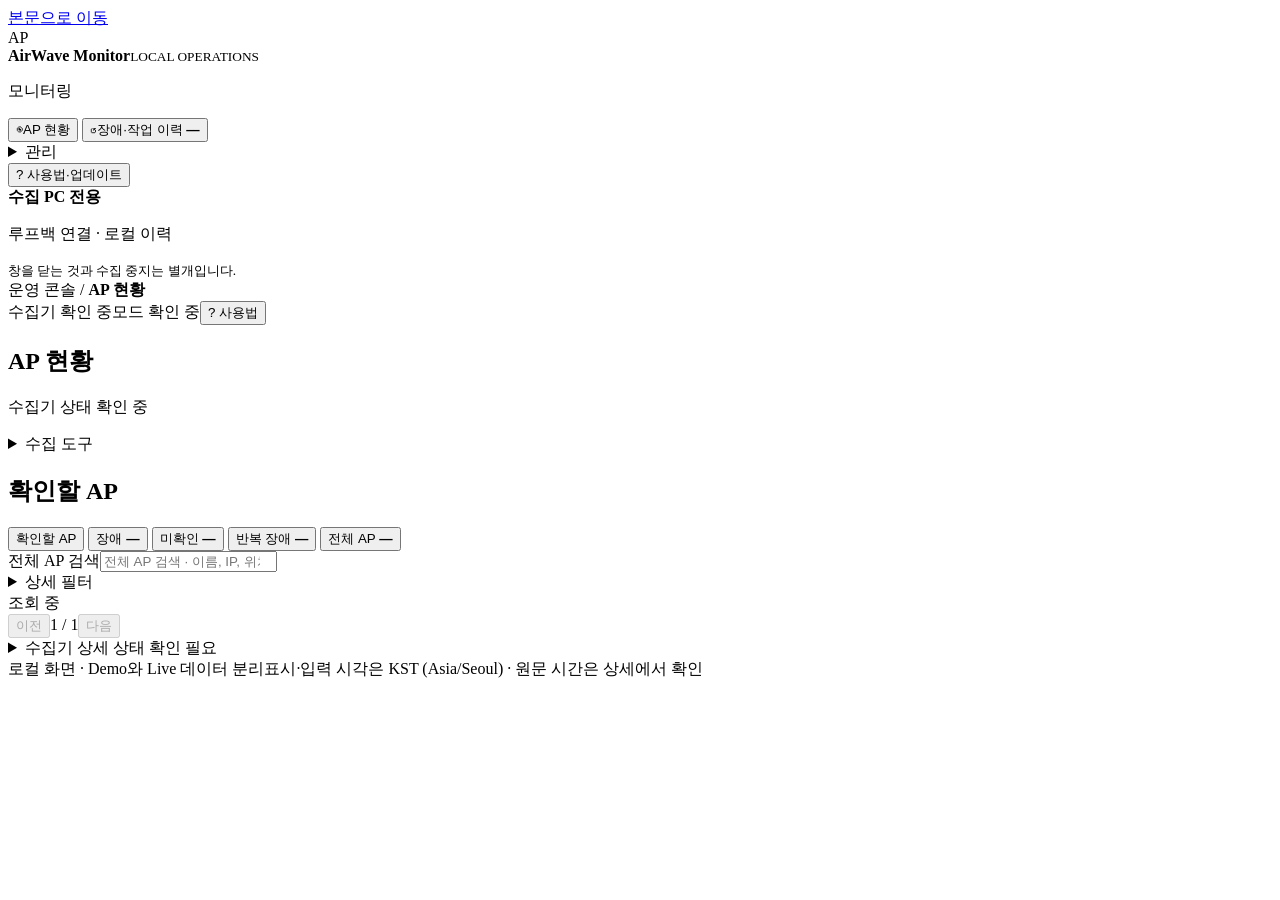
==== commit 264660cc: "feat: aggregate AP repeat outages before paging and expose adjustable thresholds" ====
--- a/src/AirWaveApMonitor.App/wwwroot/index.html
+++ b/src/AirWaveApMonitor.App/wwwroot/index.html
@@ -52,19 +52,25 @@
                 <button type="button" data-filter="NeedsAttention" aria-pressed="true">확인할 AP</button>
                 <button type="button" data-filter="Down" aria-pressed="false">장애 <b id="metric-down">—</b></button>
                 <button type="button" data-filter="Unknown" aria-pressed="false">미확인 <b id="metric-unknown">—</b></button>
+                <button type="button" data-filter="RepeatSuspected" aria-pressed="false">반복 장애 <b id="metric-repeat">—</b></button>
                 <button type="button" data-filter="All" aria-pressed="false">전체 AP <b id="metric-total">—</b></button>
               </div>
               <label class="home-search"><span class="sr-only">전체 AP 검색</span><input id="ap-search" type="search" placeholder="전체 AP 검색 · 이름, IP, 위치, 스위치·포트" autocomplete="off"></label>
               <details id="ap-filter-details" class="home-advanced">
                 <summary>상세 필터<span id="active-ap-conditions"></span></summary>
                 <div class="toolbar">
-                  <label class="compact-label">상태<select id="status-filter"><option value="NeedsAttention" selected>확인할 AP</option><option value="All">전체 AP</option><option value="Down">이번 Down</option><option value="Unknown">이번 미확인</option><option value="Up">이번 Up</option><option value="OpenIncidents">미복구 사건 AP</option><option value="NewDown">신규 Down</option><option value="InitialDown">최초 확인 Down</option><option value="ExistingDown">기존 Down</option><option value="Recovered">이번 복구</option></select></label>
-                  <label class="compact-label">정렬<select id="ap-sort"><option value="recent">최근 감지순</option><option value="oldest">오래된 미복구순</option><option value="name">AP 이름순</option><option value="ip">IP 주소순</option><option value="observed">최근 확인순</option></select></label>
+                  <label class="compact-label">상태<select id="status-filter"><option value="NeedsAttention" selected>확인할 AP</option><option value="All">전체 AP</option><option value="Down">이번 Down</option><option value="Unknown">이번 미확인</option><option value="Up">이번 Up</option><option value="OpenIncidents">미복구 사건 AP</option><option value="NewDown">신규 Down</option><option value="InitialDown">최초 확인 Down</option><option value="ExistingDown">기존 Down</option><option value="Recovered">이번 복구</option><option value="RepeatSuspected">반복 장애 의심</option><option value="RepeatPriority">중점 관리 권고</option></select></label>
+                  <label class="compact-label">정렬<select id="ap-sort"><option value="recent">최근 감지순</option><option value="oldest">오래된 미복구순</option><option value="name">AP 이름순</option><option value="ip">IP 주소순</option><option value="observed">최근 확인순</option><option value="repeat">24시간 신규 Down 횟수순</option></select></label>
                   <label class="compact-label">관리 상태<select id="management-filter"><option value="">모든 관리 상태</option><option value="Operating">운영</option><option value="PlannedWork">계획 작업</option><option value="Decommissioned">철거</option><option value="MonitoringExcluded">감시 제외</option></select></label>
                   <label class="check"><input id="hide-planned" type="checkbox">계획 작업 숨기기</label>
                   <label class="compact-label">미복구 관측 경과<select id="ap-minimum-elapsed"><option value="">경과 제한 없음</option><option value="3600">1시간 이상 미복구</option><option value="86400">24시간 이상 미복구</option></select></label>
                 </div>
-                <p class="footnote">미복구 경과는 첫 Down 관측부터 선택 회차까지 계산합니다.</p>
+                <form id="repeat-threshold-form" class="toolbar">
+                  <label class="compact-label">반복 장애 기준 (회)<input id="repeat-threshold" type="number" min="1" max="720" value="3" required></label>
+                  <label class="compact-label">중점 권고 기준 (회)<input id="priority-threshold" type="number" min="1" max="720" value="5" required></label>
+                  <button type="submit">횟수 기준 적용</button>
+                </form>
+                <p class="footnote">최근 24시간 신규 Down 관측 기준 · 중점 권고 <span id="metric-repeat-priority">—</span>대 · 기준 변경은 현재 화면 세션에 적용됩니다. 미복구 경과는 첫 Down 관측부터 선택 회차까지 계산합니다.</p>
                 <button type="button" id="export-csv" disabled>CSV 내보내기</button>
               </details>
               <div id="ap-table" aria-live="polite"></div>
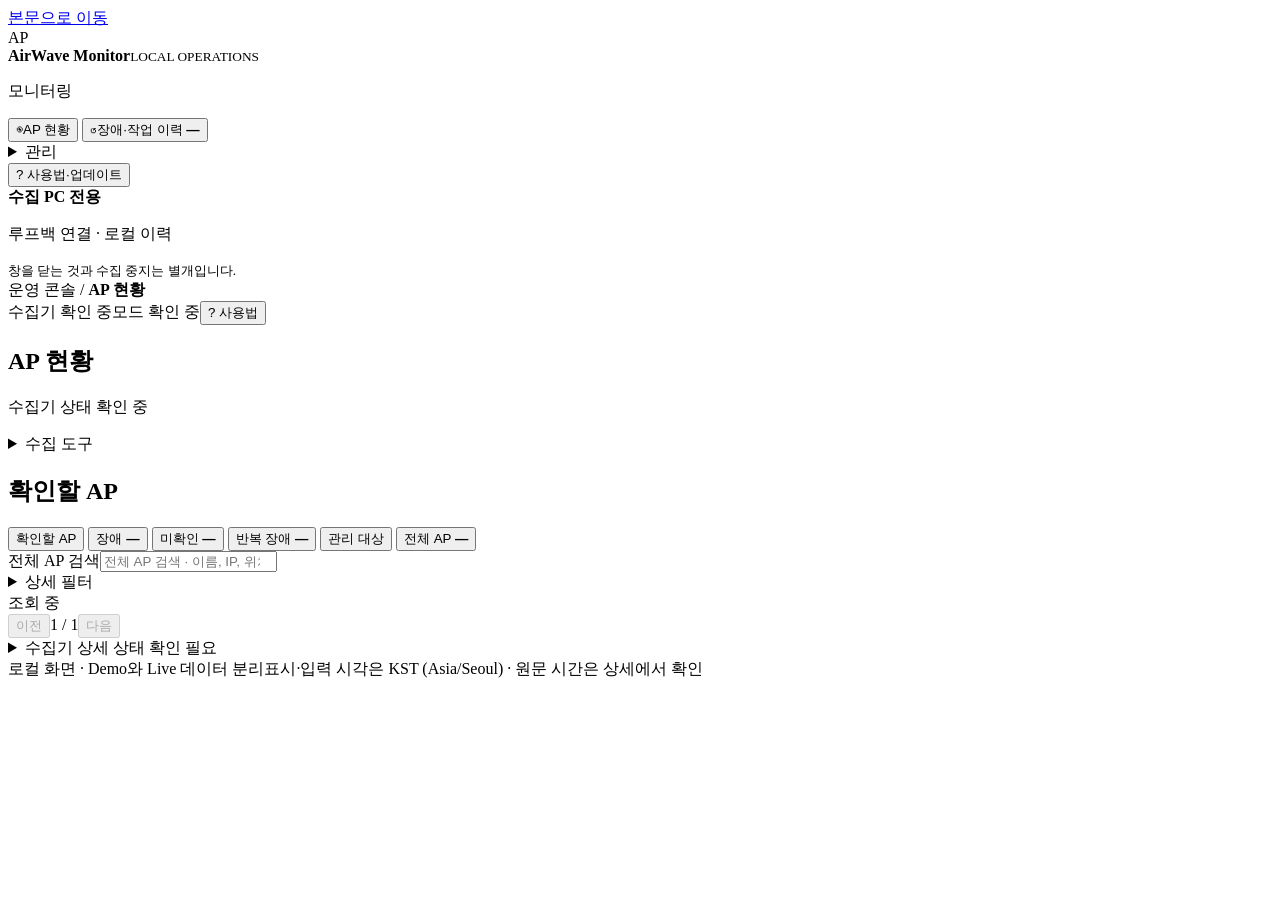
==== commit 672ab17e: "feat: persist generation-bound AP follow-up and enforce frontend CI failures" ====
--- a/src/AirWaveApMonitor.App/wwwroot/index.html
+++ b/src/AirWaveApMonitor.App/wwwroot/index.html
@@ -53,13 +53,14 @@
                 <button type="button" data-filter="Down" aria-pressed="false">장애 <b id="metric-down">—</b></button>
                 <button type="button" data-filter="Unknown" aria-pressed="false">미확인 <b id="metric-unknown">—</b></button>
                 <button type="button" data-filter="RepeatSuspected" aria-pressed="false">반복 장애 <b id="metric-repeat">—</b></button>
+                <button type="button" data-filter="FollowUp" aria-pressed="false">관리 대상</button>
                 <button type="button" data-filter="All" aria-pressed="false">전체 AP <b id="metric-total">—</b></button>
               </div>
               <label class="home-search"><span class="sr-only">전체 AP 검색</span><input id="ap-search" type="search" placeholder="전체 AP 검색 · 이름, IP, 위치, 스위치·포트" autocomplete="off"></label>
               <details id="ap-filter-details" class="home-advanced">
                 <summary>상세 필터<span id="active-ap-conditions"></span></summary>
                 <div class="toolbar">
-                  <label class="compact-label">상태<select id="status-filter"><option value="NeedsAttention" selected>확인할 AP</option><option value="All">전체 AP</option><option value="Down">이번 Down</option><option value="Unknown">이번 미확인</option><option value="Up">이번 Up</option><option value="OpenIncidents">미복구 사건 AP</option><option value="NewDown">신규 Down</option><option value="InitialDown">최초 확인 Down</option><option value="ExistingDown">기존 Down</option><option value="Recovered">이번 복구</option><option value="RepeatSuspected">반복 장애 의심</option><option value="RepeatPriority">중점 관리 권고</option></select></label>
+                  <label class="compact-label">상태<select id="status-filter"><option value="NeedsAttention" selected>확인할 AP</option><option value="All">전체 AP</option><option value="Down">이번 Down</option><option value="Unknown">이번 미확인</option><option value="Up">이번 Up</option><option value="OpenIncidents">미복구 사건 AP</option><option value="NewDown">신규 Down</option><option value="InitialDown">최초 확인 Down</option><option value="ExistingDown">기존 Down</option><option value="Recovered">이번 복구</option><option value="RepeatSuspected">반복 장애 의심</option><option value="RepeatPriority">중점 관리 권고</option><option value="FollowUp">사용자 관리 대상</option></select></label>
                   <label class="compact-label">정렬<select id="ap-sort"><option value="recent">최근 감지순</option><option value="oldest">오래된 미복구순</option><option value="name">AP 이름순</option><option value="ip">IP 주소순</option><option value="observed">최근 확인순</option><option value="repeat">24시간 신규 Down 횟수순</option></select></label>
                   <label class="compact-label">관리 상태<select id="management-filter"><option value="">모든 관리 상태</option><option value="Operating">운영</option><option value="PlannedWork">계획 작업</option><option value="Decommissioned">철거</option><option value="MonitoringExcluded">감시 제외</option></select></label>
                   <label class="check"><input id="hide-planned" type="checkbox">계획 작업 숨기기</label>
